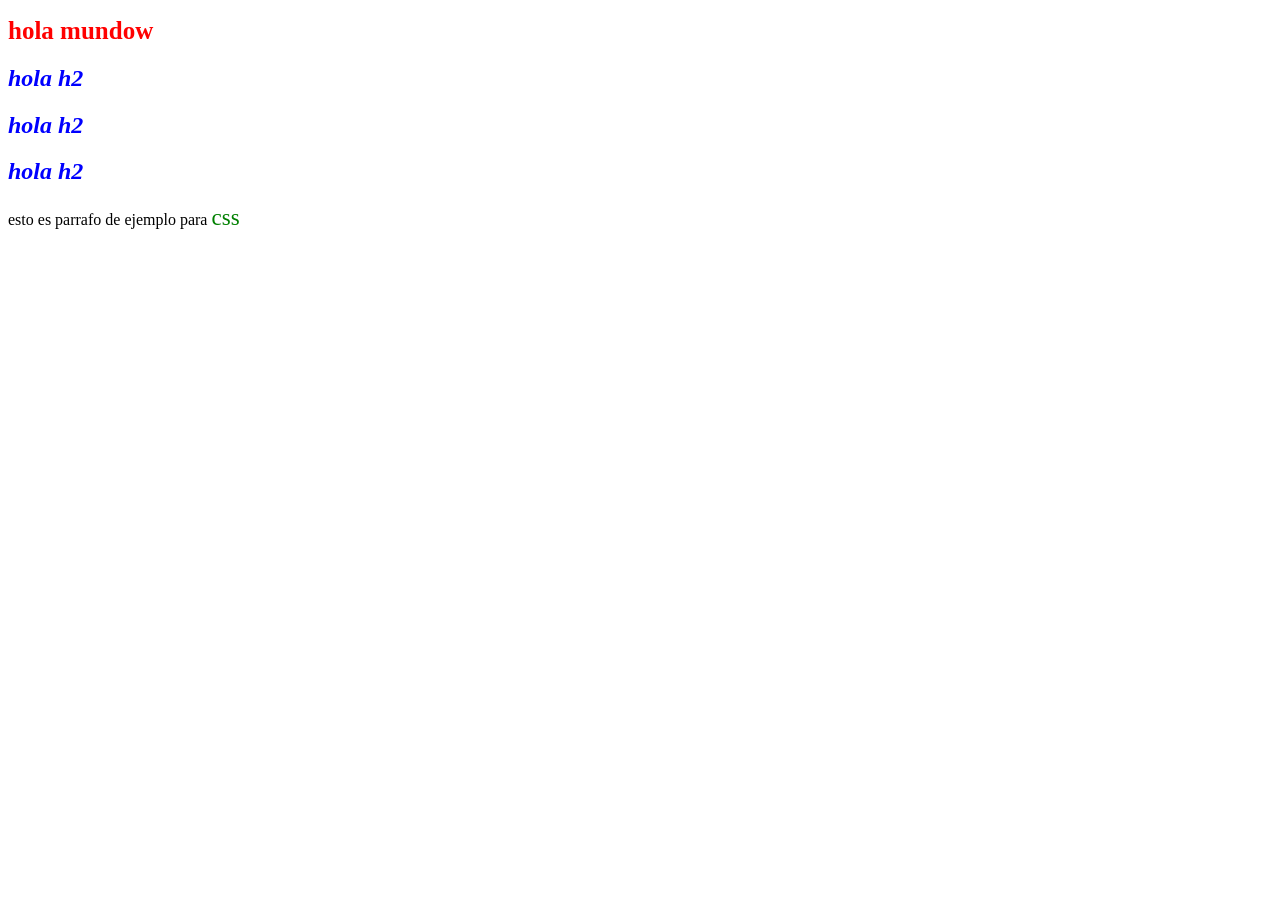
==== css.html @ ec3dd157 "estilos y primer css" ====
<!DOCTYPE html>
<html lang="es">
    <head>
        <meta   charset="UTF-8">
        <title>primer css</title>
        <style>
            h2{
                color: blue;
                font-style: italic;
            }
            .parrafo span{
                color: green;
                font-size: 23px;
            }
        </style>
        <link rel="stylesheet" href="css/incio.css">
    </head>
    <body>
    <h1 style="color: red; font-size: 25px;">hola mundow</h1>
    <h2>hola h2</h2>
    <h2>hola h2</h2>
    <h2>hola h2</h2>

    <p class="parrafo">
        esto es parrafo de ejemplo para <Span>css</Span>
    </p>
    
    </body>
</html>
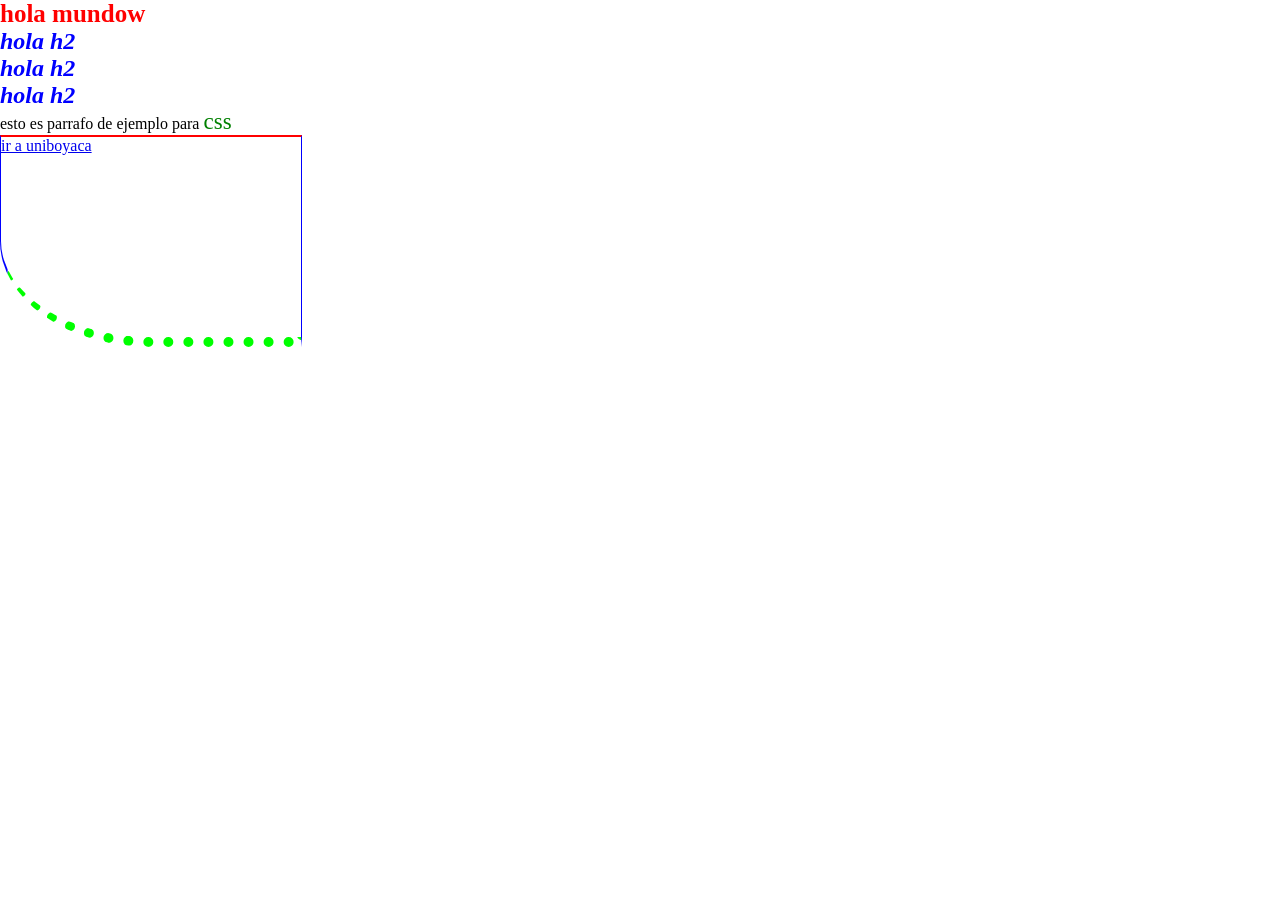
==== commit 86dd62df: "mas de css" ====
--- a/css.html
+++ b/css.html
@@ -24,6 +24,11 @@
     <p class="parrafo">
         esto es parrafo de ejemplo para <Span>css</Span>
     </p>
+    <div class ="ejemplo">
+        <a href="https://www.uniboyaca.edu.color" target="_blank">
+            ir a uniboyaca 
+        </a>
+    </div>
     
     </body>
 </html>
--- a/css/incio.css
+++ b/css/incio.css
@@ -0,0 +1,17 @@
+*{
+    margin: 0px;
+    padding: 0px;
+}
+.ejemplo{
+    border-width: 1px;
+    border-color: #000000;
+    border-style: solid;
+    border: 1px solid #0000ff;
+    border-top: 2px double #ff0000;
+    border-bottom: 10px dotted #00ff00;
+    border-bottom-left-radius: 50%;
+    width: 300px;
+    height: 200px;
+    min-width: 200px;
+    max-width: 300px;
+}
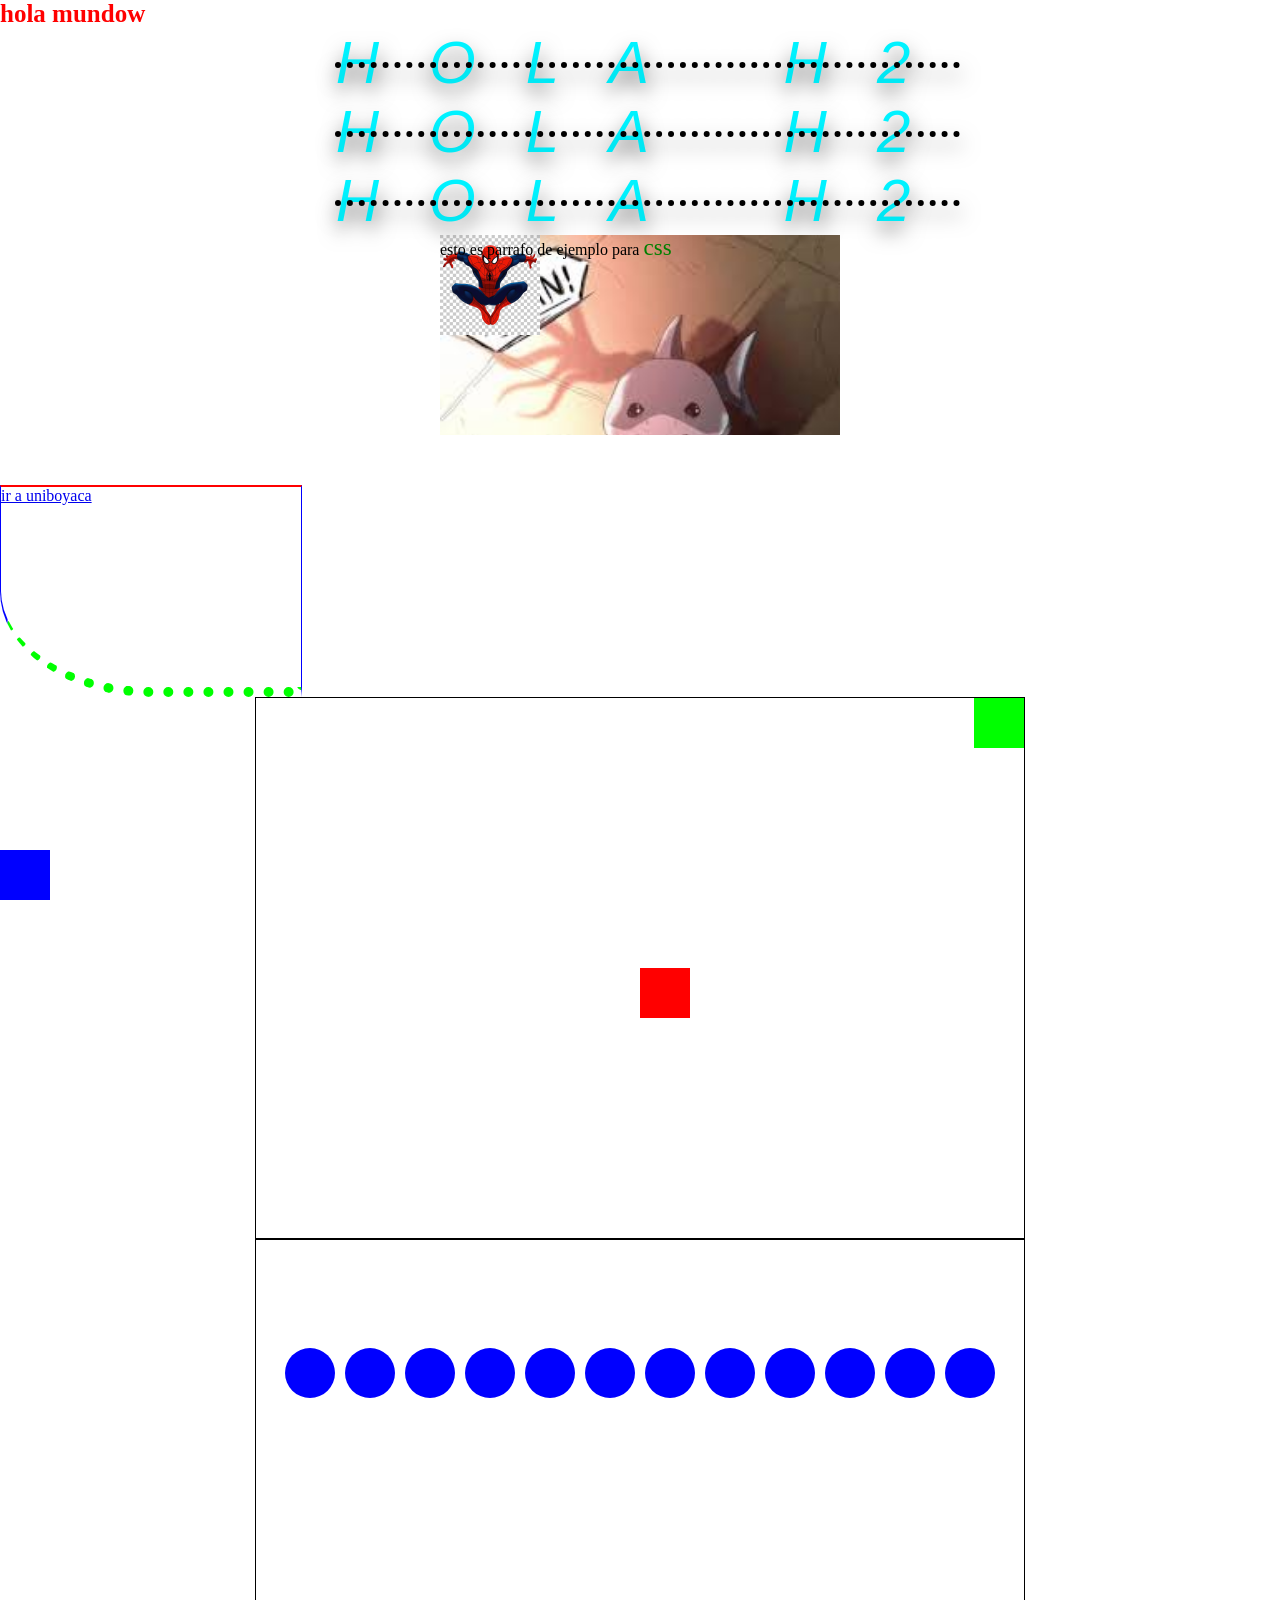
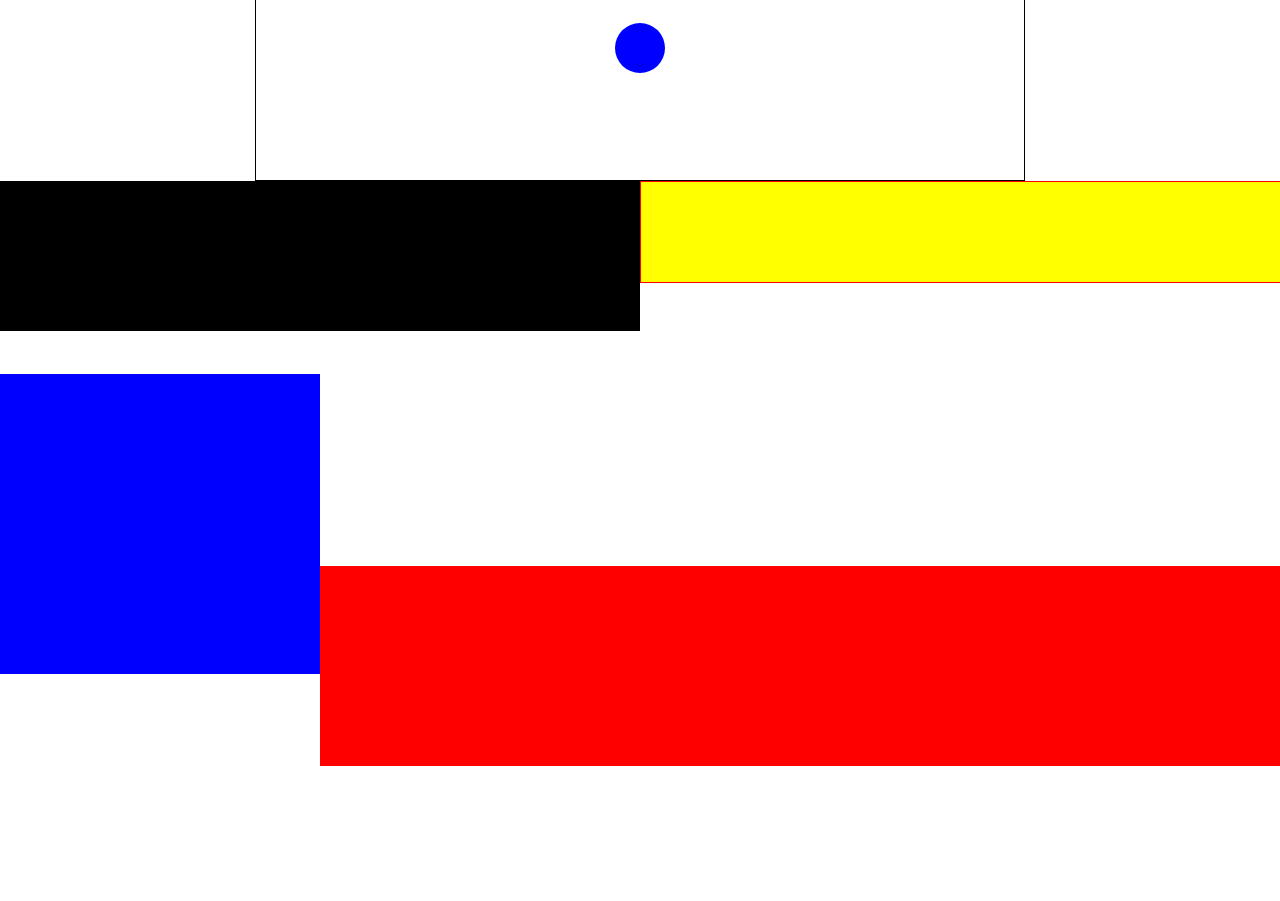
==== commit 5e913bf7: "mas css 27 de feb" ====
--- a/css.html
+++ b/css.html
@@ -5,7 +5,7 @@
         <title>primer css</title>
         <style>
             h2{
-                color: blue;
+                color: rgb(0, 242, 255);
                 font-style: italic;
             }
             .parrafo span{
@@ -29,6 +29,36 @@
             ir a uniboyaca 
         </a>
     </div>
-    
+
+    <section>
+        <div class="cuadrado c1"></div>
+        <div class="cuadrado c2"></div>
+        <div class="cuadrado c3"></div>
+        
+
+
+    </section>
+    <section>
+        <div class="circulo"></div>
+        <div class="circulo"></div>
+        <div class="circulo"></div>
+        <div class="circulo"></div>
+        <div class="circulo"></div>
+        <div class="circulo"></div>
+        <div class="circulo"></div>
+        <div class="circulo"></div>
+        <div class="circulo"></div>
+        <div class="circulo"></div>
+        <div class="circulo"></div>
+        <div class="circulo"></div>
+        <div class="circulo"></div>
+
+    </section>
+    <main>
+        <header></header>
+        <nav></nav>
+        <div></div>
+        <footer></footer>
+    </main>
     </body>
 </html>
--- a/css/incio.css
+++ b/css/incio.css
@@ -1,6 +1,6 @@
 *{
     margin: 0px;
-    padding: 0px;
+     padding: 0px; /* margen interna */
 }
 .ejemplo{
     border-width: 1px;
@@ -13,5 +13,130 @@
     width: 300px;
     height: 200px;
     min-width: 200px;
-    max-width: 300px;
-}+    max-width: 300px;}
+
+    h2 {
+        font-size: 60px;
+        font-family: Arial, Helvetica, sans-serif; /* da tres fuentes por si no se encuentra en el equipo */
+        font-weight: normal; /*es la negrilla*/
+        font-style: oblique; /*un etilo de fuente iclinado*/
+        text-align: center; /*alineacion del texto*/
+        text-decoration: line-through; /*coloca una linea tachando el texto*/
+        text-decoration-style:dotted ; /*tipo de linea*/
+        text-decoration-color: #000000;
+        text-transform: uppercase; /*mayusculas minusculas etc*/
+        /* text-shadow: 1px 10px 20px #000000; sombra del texto */
+        text-shadow: 1px 10px 20px rgba(0, 0,0, 0.5); /* rojo verde azul y la transparecia los colores de 0 a 25*/
+        text-indent: 16px;/*identacion del texto*/
+        word-spacing: 20px;/*espacio entre palbras*/
+        letter-spacing: 50px; /*espacio entre letras*/
+
+    }
+    p {
+        margin: auto;
+        margin-bottom: 50px;
+        width: 400px; ;/*ancho */
+        height: 200px;/*alto*/
+        background-color: rgba(150, 10, 200, 0.3);
+        background-image: url("../recursos/spiderman-png-free.png"), 
+        url('../recursos/again.jpg');
+        background-size: 100px, 100%;
+        background-repeat:no-repeat;
+        background-position-x: 20px;
+        background-position-y: 40px;
+        background-position: 0px 0px;
+
+    } 
+    section{
+        width: 60vw;
+        height: 60vh;
+        border: 1px solid #000000;
+        margin: auto;
+        position: relative;
+        display: flex;
+        /*estos solo se aplican si el display esta en flex*/
+        flex-direction:row-reverse ;
+        flex-wrap: wrap;
+        gap: 10px;
+        justify-content: center;
+        align-items: center;
+    }
+    .cuadrado{
+        width: 50px;
+        height: 50px;
+
+    }  
+    .c1{
+        background-color: #ff0000;
+        position: relative;
+        top: 25px;
+        left: 25px;
+    }
+    .c2{
+        background-color: #00ff00;
+        position: absolute;
+        top: 0px;
+        right: 0px;
+    }
+    .c3{
+        background-color: #0000ff;
+        position: fixed;
+        left: 0px;
+        bottom: 0px;
+    }
+
+    h2{
+        position: sticky;
+        top: 10px;
+    }
+    /*flexbox*/
+
+    .circulo{
+        background-color: #0000ff;
+        width: 50px;
+        height: 50px;
+        border-radius: 50%;
+    }
+    /*grid*/
+    main{
+        width: 100vw;
+        height: 80vh;
+        display: grid;
+        grid-template-columns: 25% 25% 50%;
+        grid-template-rows: auto;
+        grid-template-areas: 
+        'footer footer dv1'
+        "nav . dv1"
+        'nav header header'
+        ". header header";
+    }
+    header{
+        background-color: #ff0000;
+        width: 100%;
+        height: 200px;
+        grid-area: header;
+    }
+    nav{
+        background: #0000ff;
+        width: 100%;
+        height: 300px;
+        grid-area: nav;
+    }
+    footer{
+        width: 100%;
+        height: 150px;
+        background: #000000;
+        grid-area: footer;
+    }
+    main div{
+        width: 100%;
+        height: 100px;
+        background: yellow;  
+        border: 1px solid red;
+        grid-area: dv1;
+    }
+    main div:first-child{
+        width: 100%;
+        height: 100px;
+        background: #00ff00;  
+    }
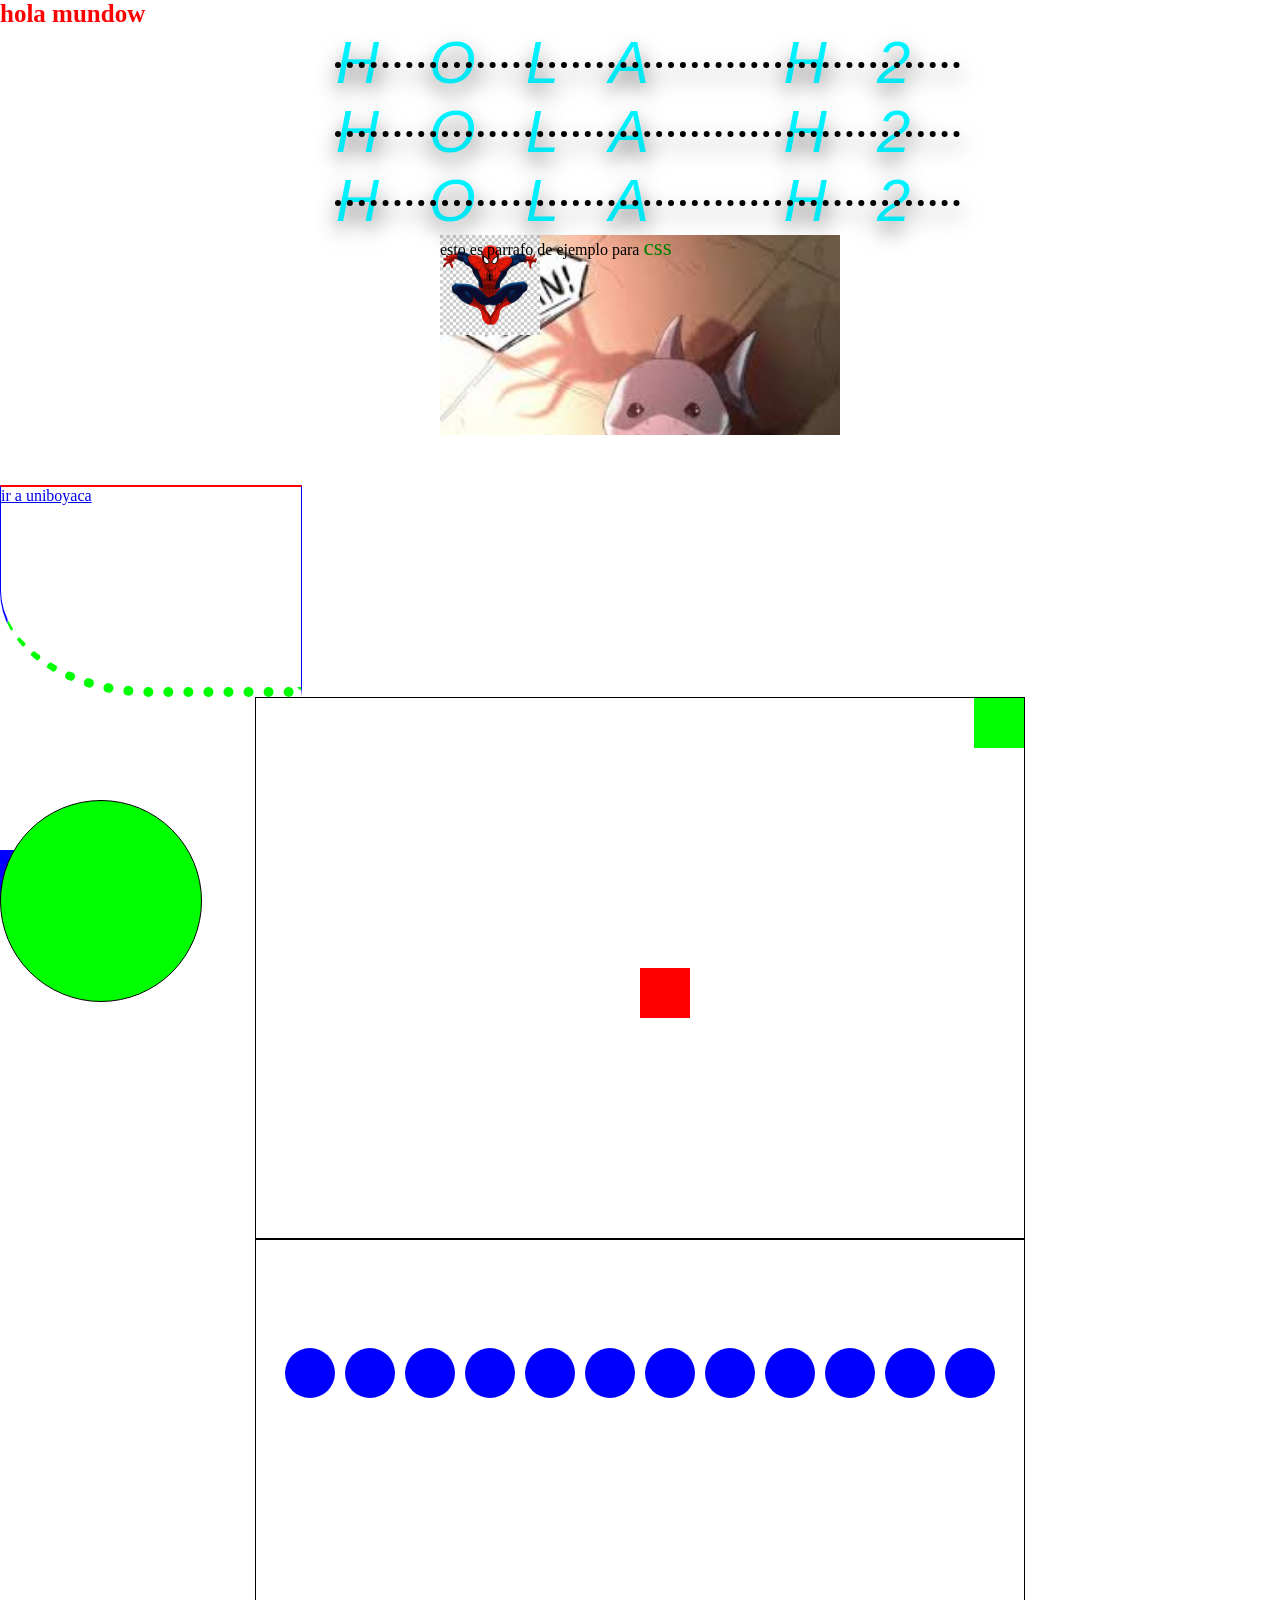
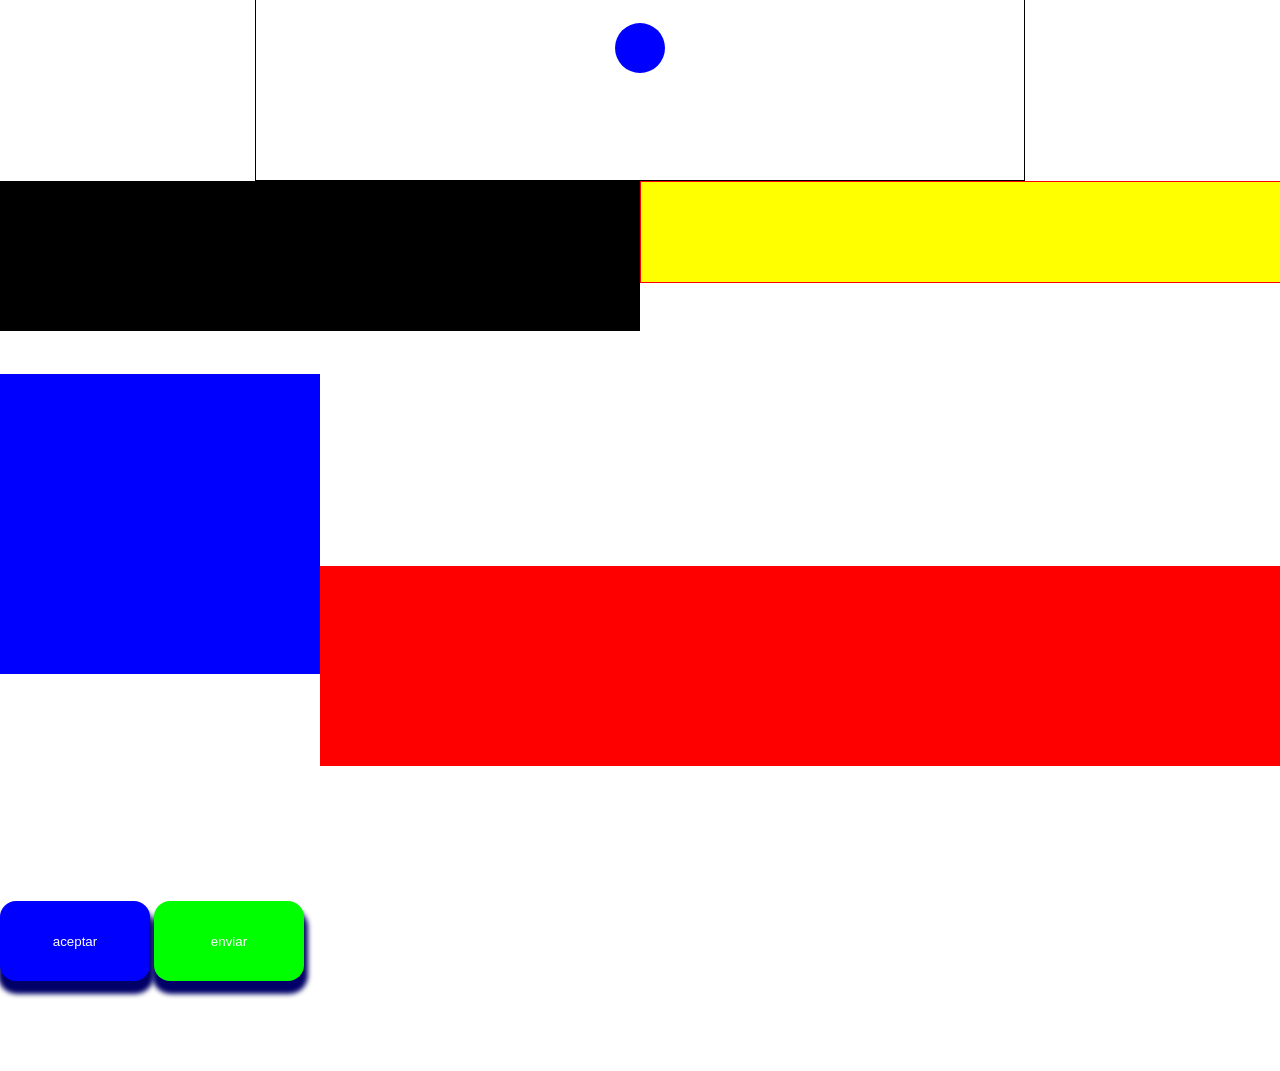
==== commit 5fc37f1c: "css animaciones" ====
--- a/css.html
+++ b/css.html
@@ -60,5 +60,19 @@
         <div></div>
         <footer></footer>
     </main>
+    <button class="boton">aceptar</button>
+    <button class="boton btn-y">enviar</button>
+
+    <br>
+    <br>
+    <br>
+    <div class="divAnimado">
+        
+    </div>
+    <br>
+    <br>
+    <br>
+
+
     </body>
 </html>
--- a/css/incio.css
+++ b/css/incio.css
@@ -139,4 +139,78 @@
         width: 100%;
         height: 100px;
         background: #00ff00;  
-    }+    }
+
+    /*animacion**/
+
+    .boton{
+        border: 0px;
+        background-color: #0000ff;
+        color: #ffffff;
+        width: 150px;
+        height: 80px;
+        border-radius: 16px;
+        box-shadow: 1px 10px 5px 3px #000068;
+        transition-property: background-color, box-shadow, width;
+        transition-duration: 2s, 500ms, 1s;
+        transition-delay: 2s 0s, 500ms;
+        transition-timing-function: linear;
+    }
+
+    .boton:hover{
+        background-color: #ff0000;
+        box-shadow: 10px 1px 5px 3px #000068;
+        width: 300px;
+        /*aqui se puede colocar las animaciones pero nose animan las transicionoes al quitar el mouse*/
+        
+    }
+    .btn-y{
+        background-color: #00ff00;
+    }
+
+    /*keyframes: funciona como una linea de tiempo por lo menos 2 inicio y final*/
+
+    .divAnimado{
+        position: fixed;
+        left: 0%;
+        top: 0px;
+        border: 1px solid #000000;
+        background-color: #00ff00;
+        width: 200px;
+        height: 200px;
+        animation-name: ejemploAnimacion;
+        animation-duration: 2s;
+        animation-timing-function: linear;
+        animation-delay: 1s;
+        animation-iteration-count: infinite;
+        animation-direction: alternate;
+        animation-play-state: running;
+        animation-fill-mode: forwards;
+    }
+
+    @keyframes ejemploAnimacion{
+        /*from{
+            border-radius: 0px;
+        }
+        to{
+            border-radius: 50%;
+        }*/
+        0%{
+            border-radius: 0px;
+        }
+        25%{
+            background-color: #000068;
+        } 
+        50%{
+            background-color: #ff0000;
+            border-width: 10px;
+        } 
+        75%{
+            background-color: #fff000;
+        } 
+        100%{
+            border-radius: 50%;
+            top:calc(100vh - 100px);
+        }
+
+    }
